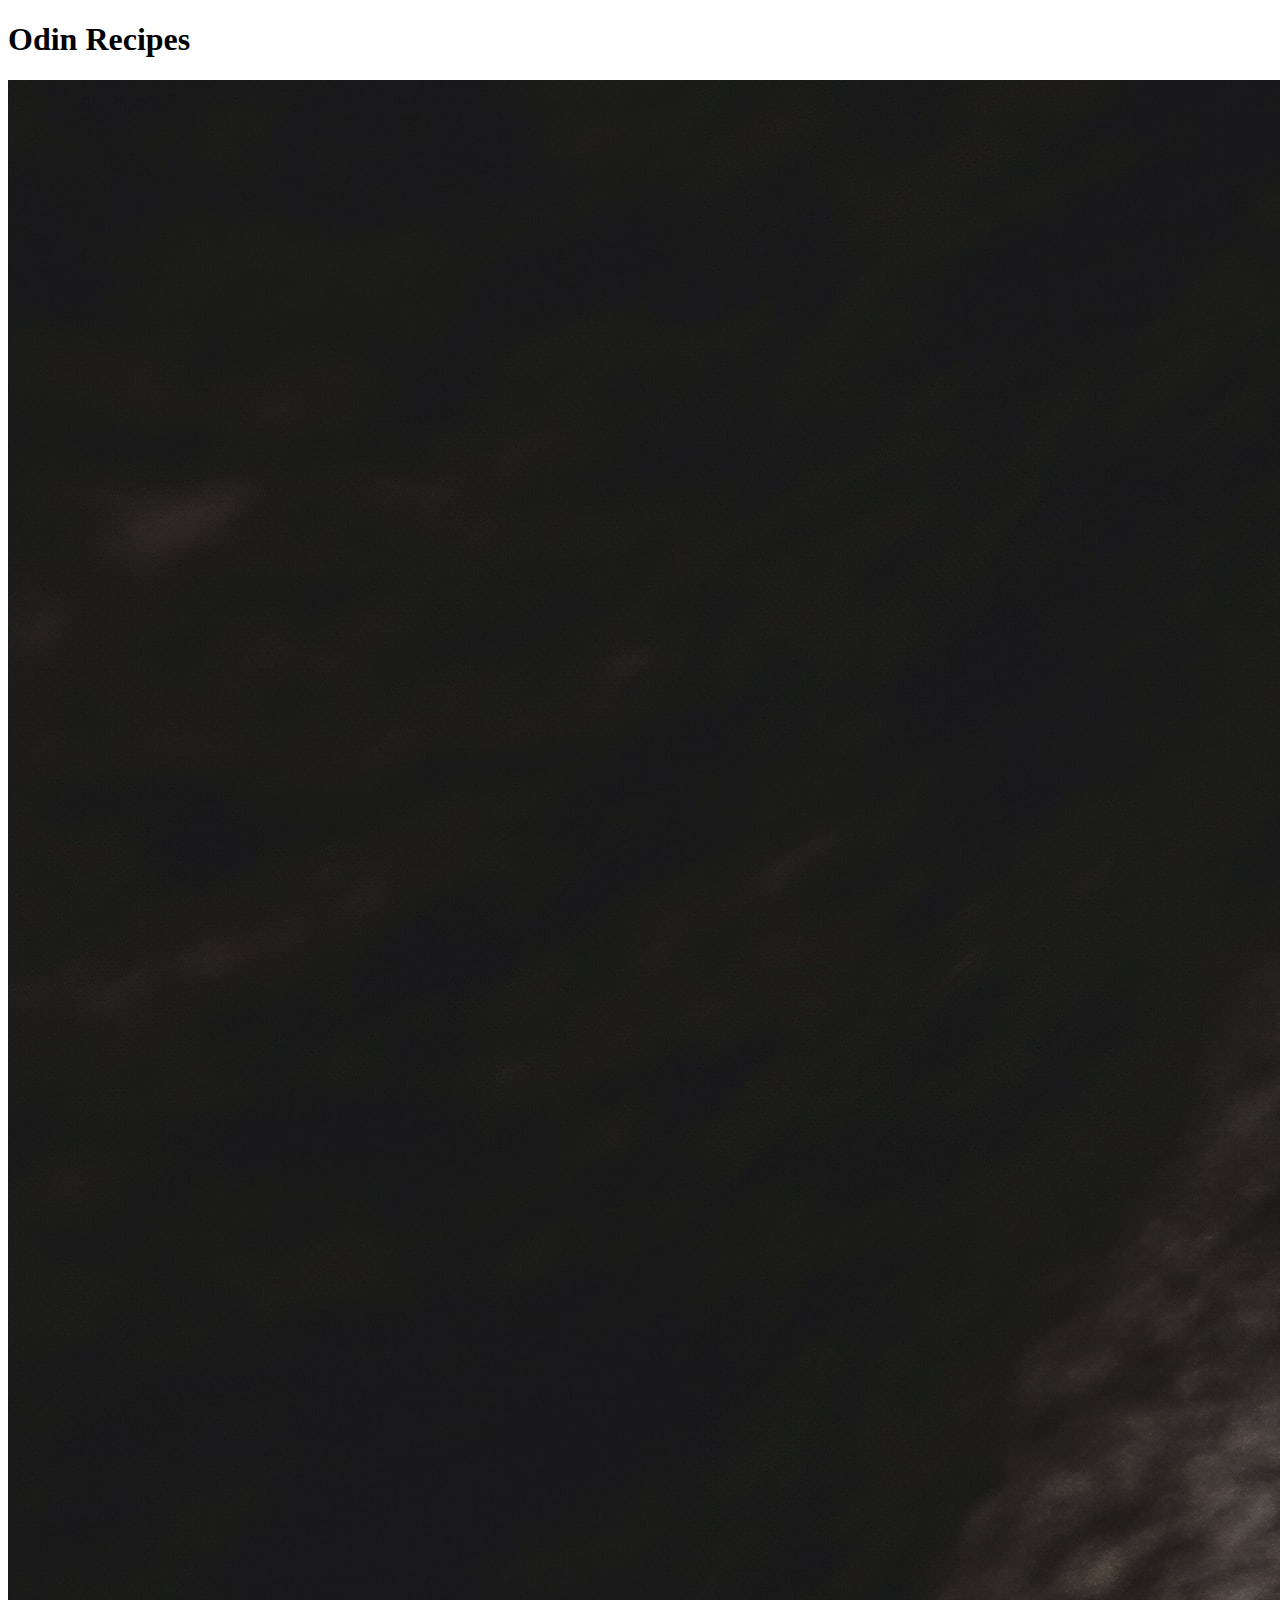
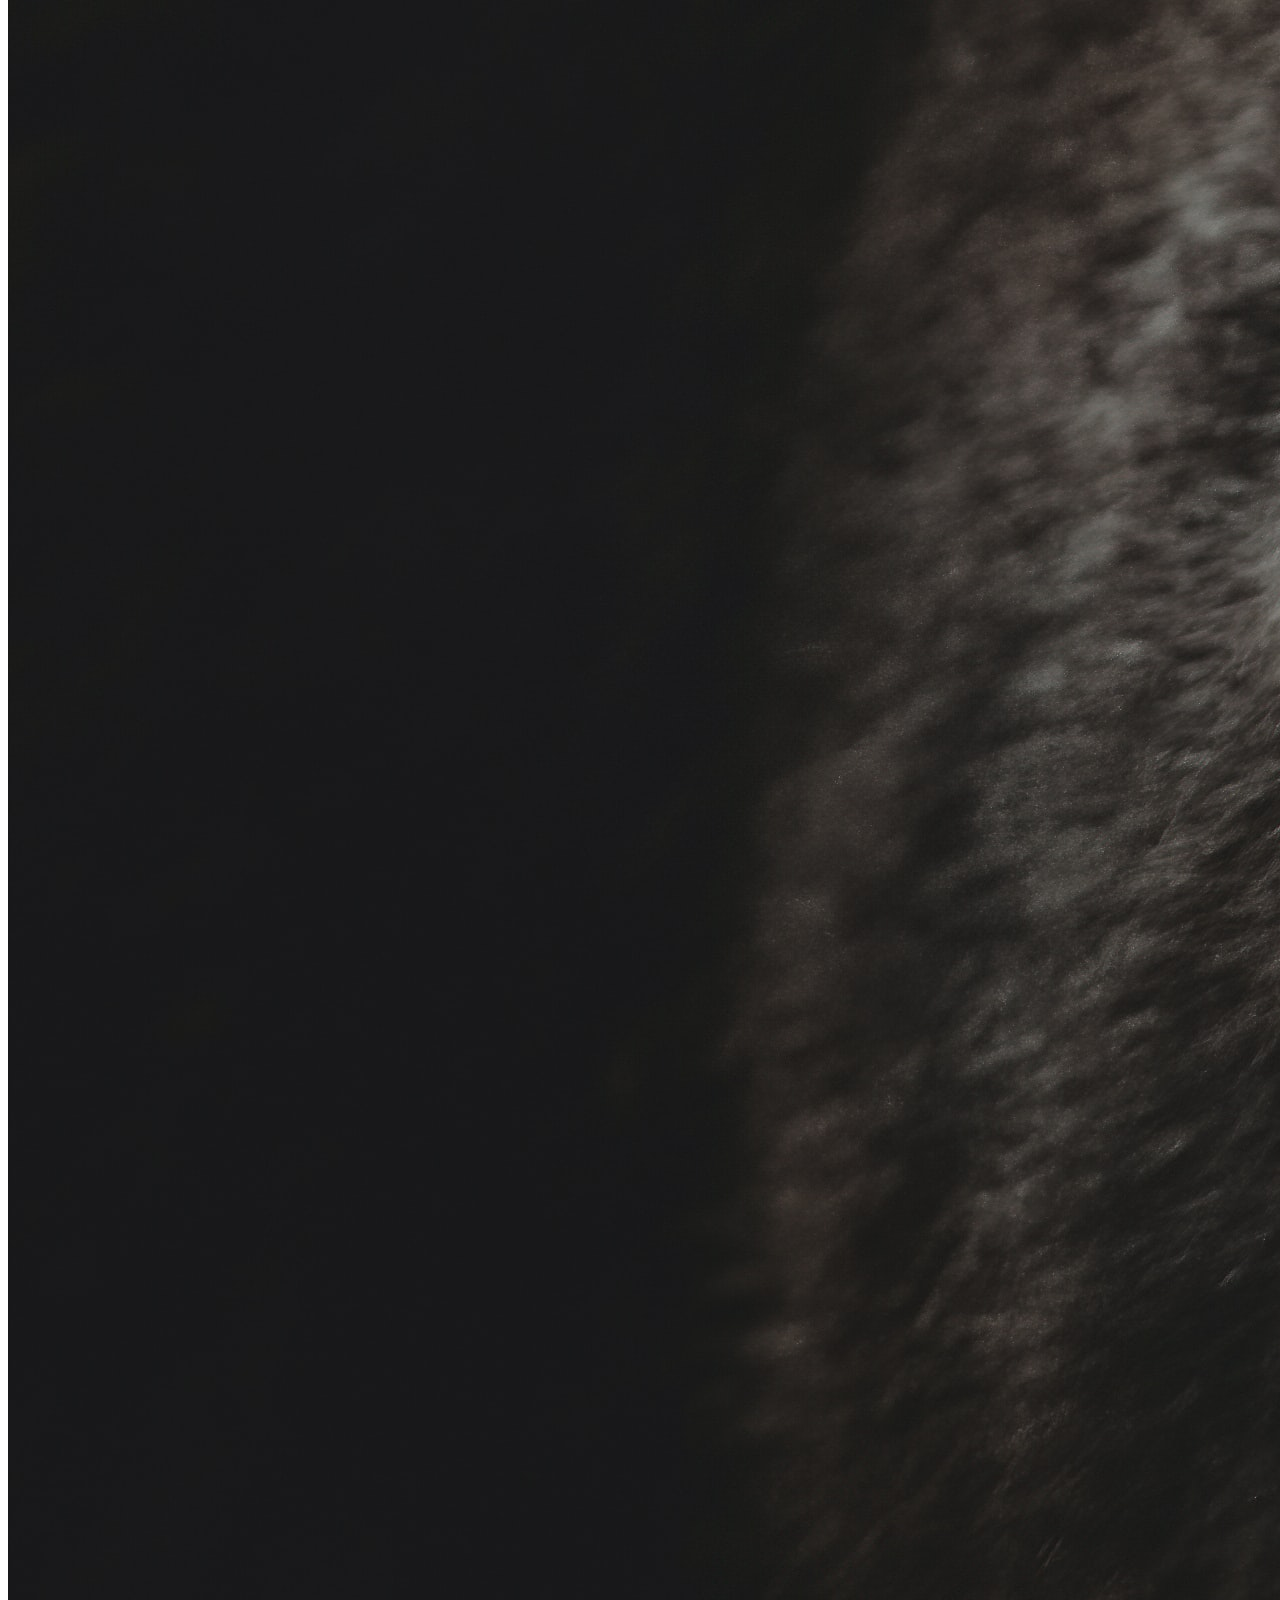
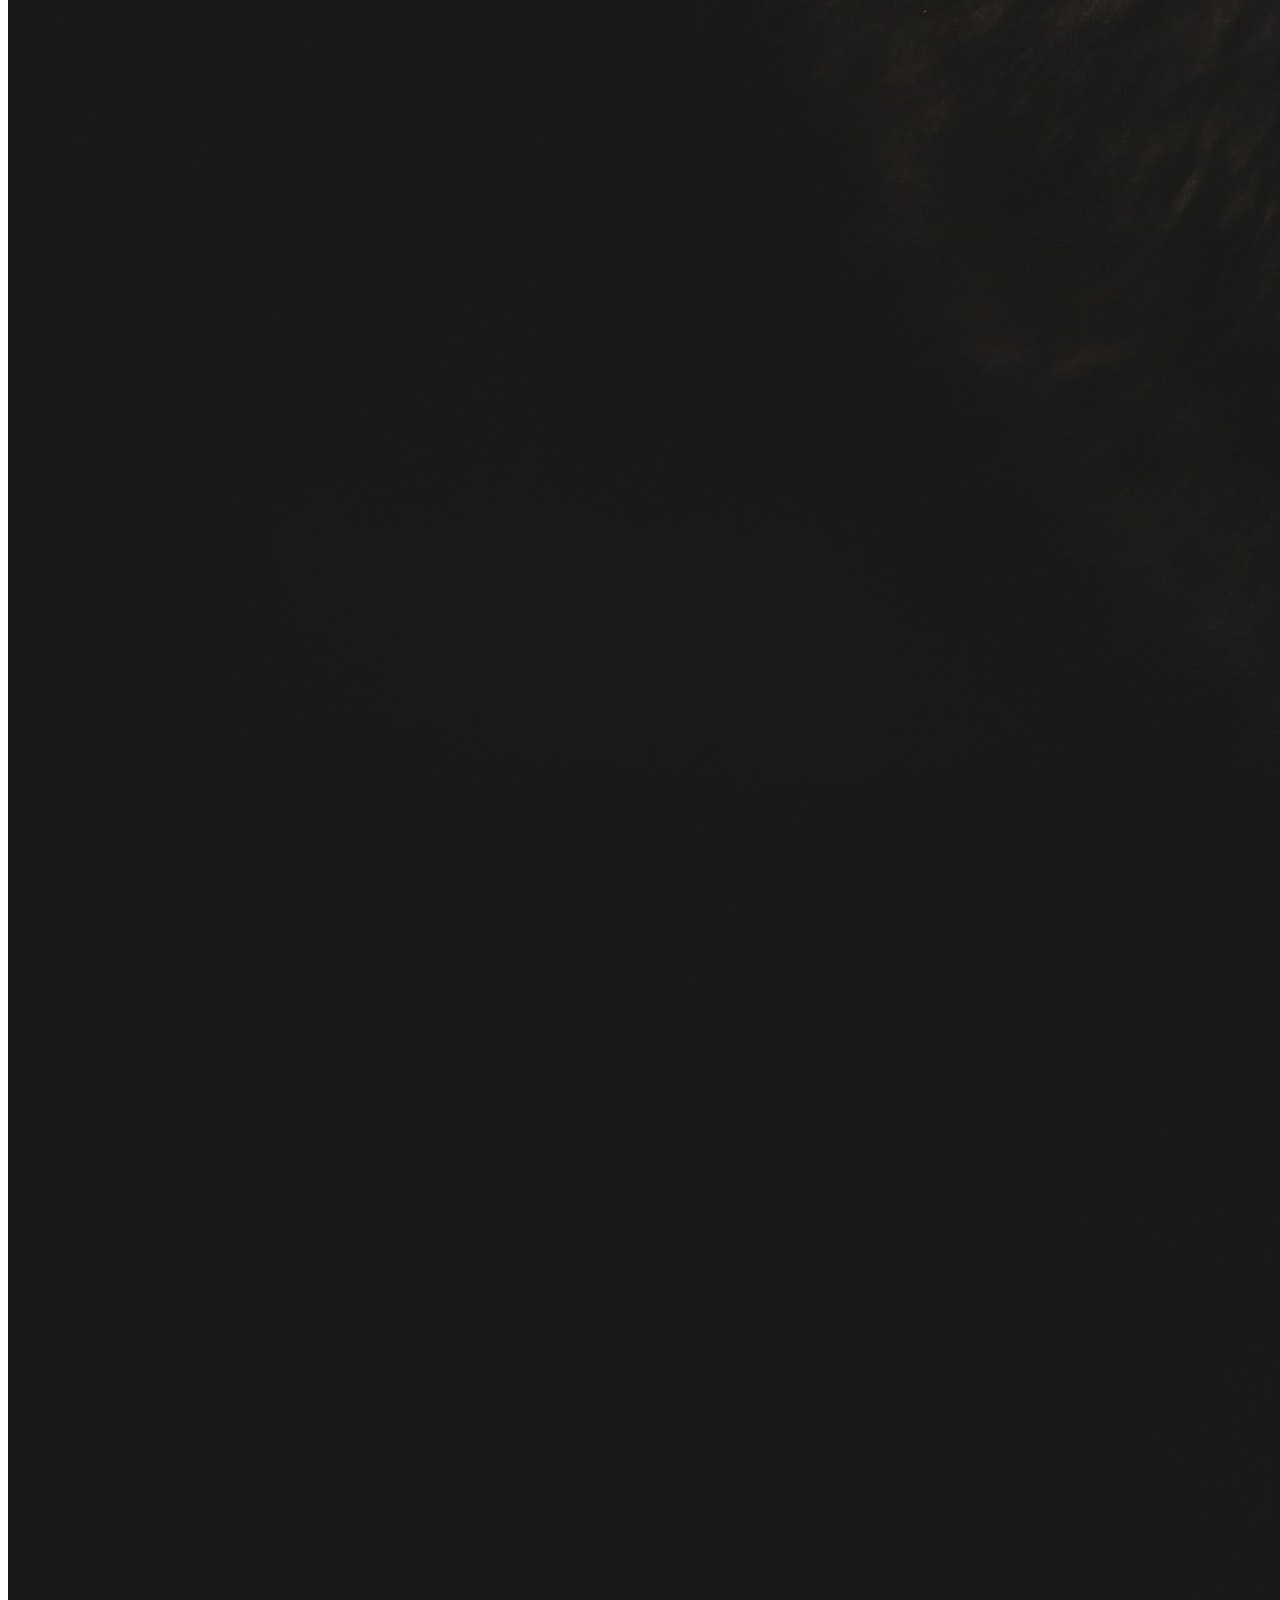
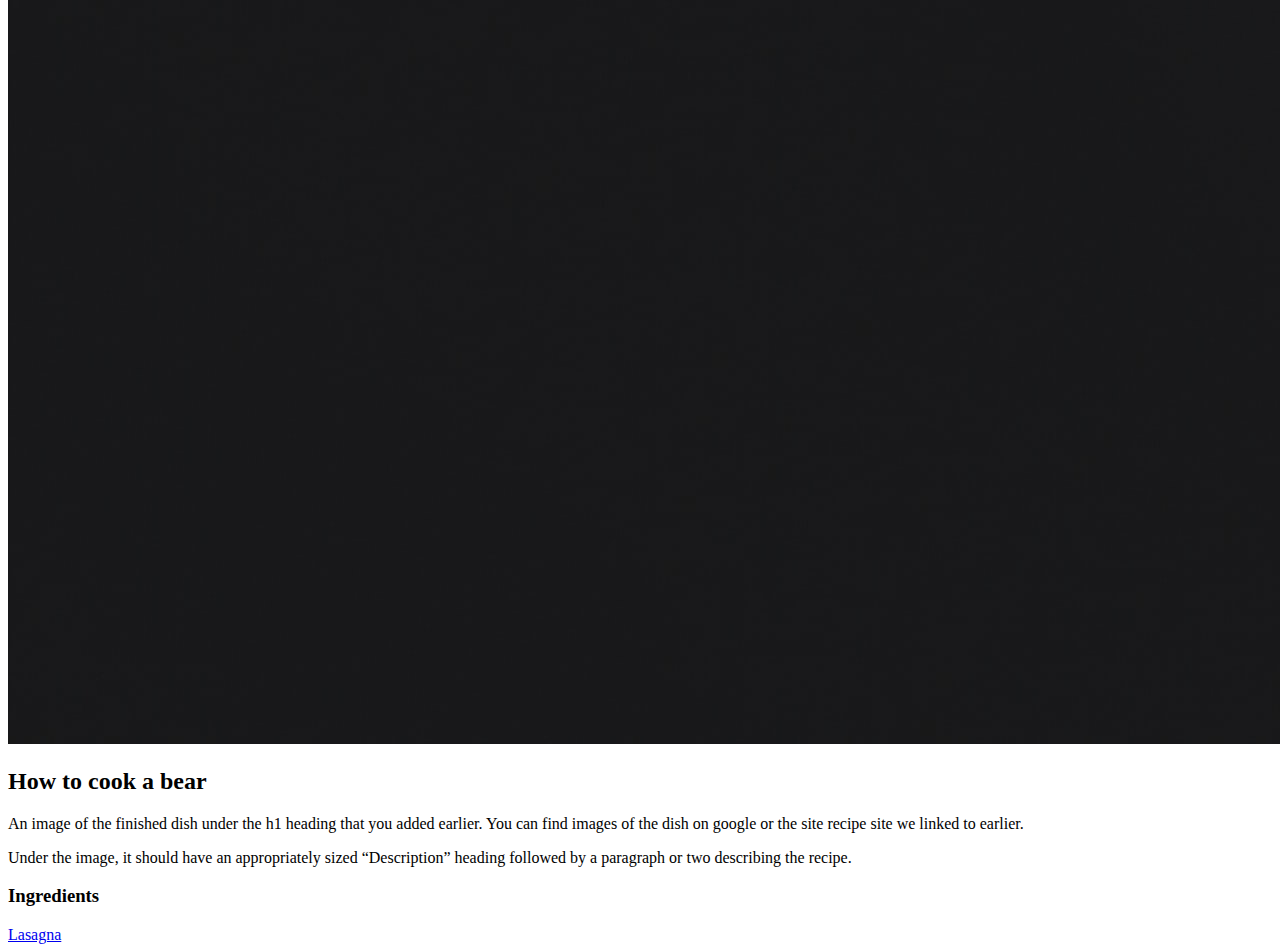
==== index.html @ 9446c862 "to see the page" ====
<!DOCTYPE html>
<html lang="en">
<head>
    <meta charset="UTF-8">
    <meta http-equiv="X-UA-Compatible" content="IE=edge">
    <meta name="viewport" content="width=device-width, initial-scale=1.0">
    <title>Document</title>
</head>
<body>
    <h1>Odin Recipes</h1>
    <img src="image/bear.jpg" alt="bear">
    <h2>How to cook a bear</h2>
    <p>An image of the finished dish under the h1 heading that you added earlier.
        You can find images of the dish on google or the site recipe site we
        linked to earlier.</p>
    <p>Under the image, it should have an appropriately sized
        “Description” heading followed by a paragraph
        or two describing the recipe.</p>
    <h3>Ingredients</h3>
    <ul></ul>
    <a href="lasagna.html">Lasagna</a>
</body>
</html>
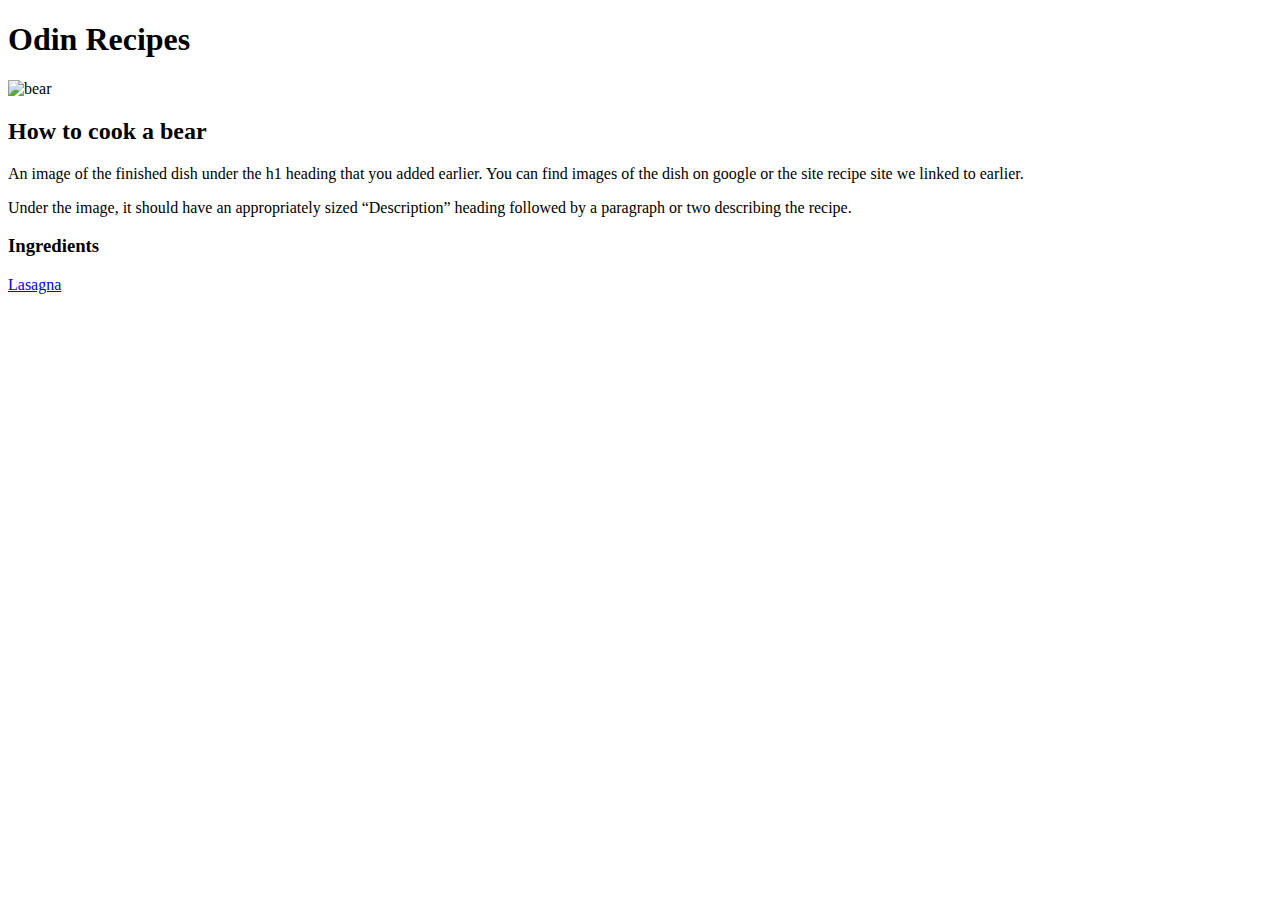
==== commit 656e5f3f: "sizing" ====
--- a/index.html
+++ b/index.html
@@ -8,7 +8,8 @@
 </head>
 <body>
     <h1>Odin Recipes</h1>
-    <img src="image/bear.jpg" alt="bear">
+    <img src="image/bear.jpg" width="400" 
+    height="500" alt="bear">
     <h2>How to cook a bear</h2>
     <p>An image of the finished dish under the h1 heading that you added earlier.
         You can find images of the dish on google or the site recipe site we
